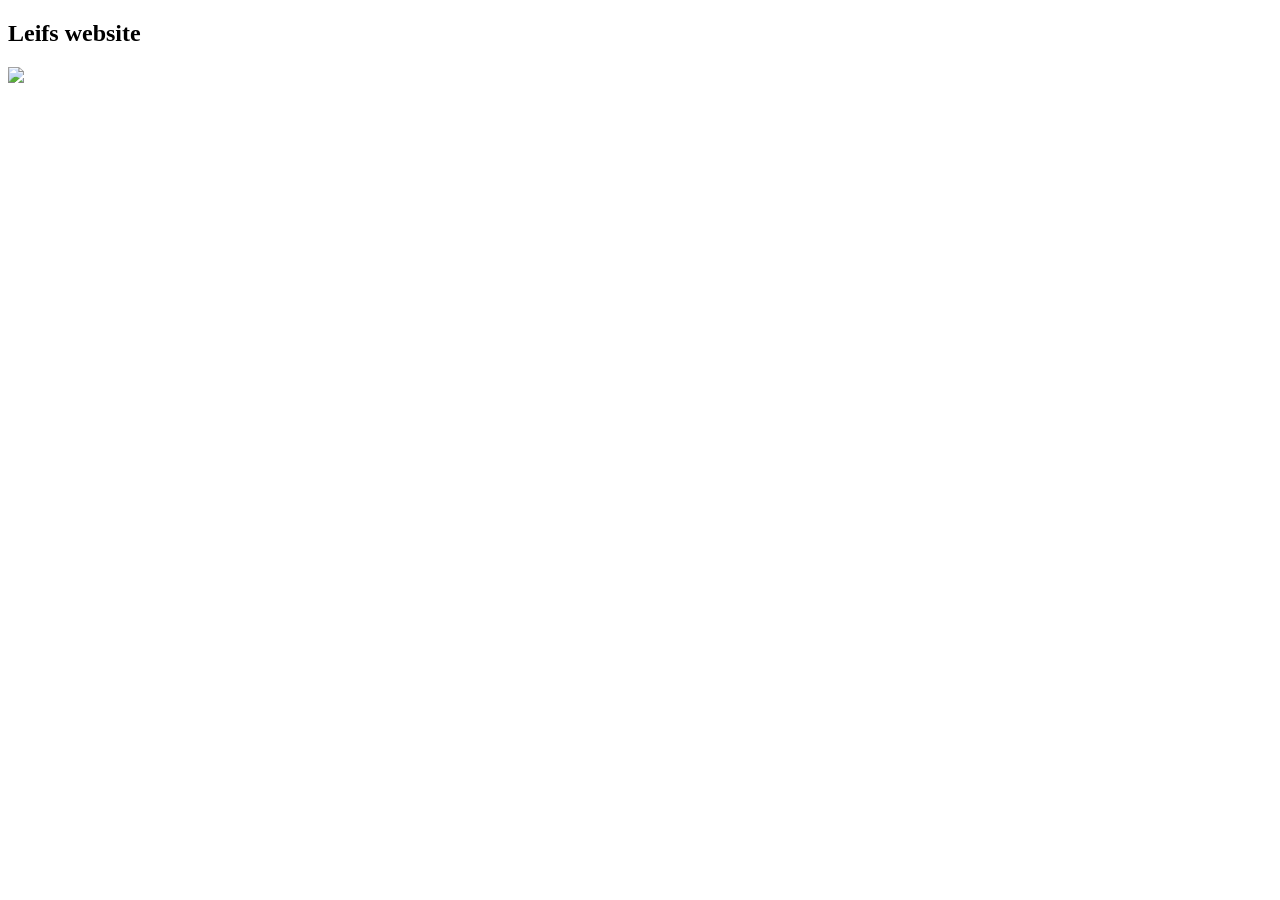
==== index.html @ 164becdb "Update index.html" ====
<!DOCTYPE html>
<html lang="en">
<head>
  <meta charset="UTF-8">
  <meta http-equiv="X-UA-Compatible" content="IE=edge">
  <meta name="viewport" content="width=device-width, initial-scale=1.0">
  <title> Peters tab title</title>
</head>
<body>
  <h2> Leifs website </h2>
  <img src=https://upload.wikimedia.org/wikipedia/en/0/0c/Liverpool_FC.svg>
  
</body>
</html>
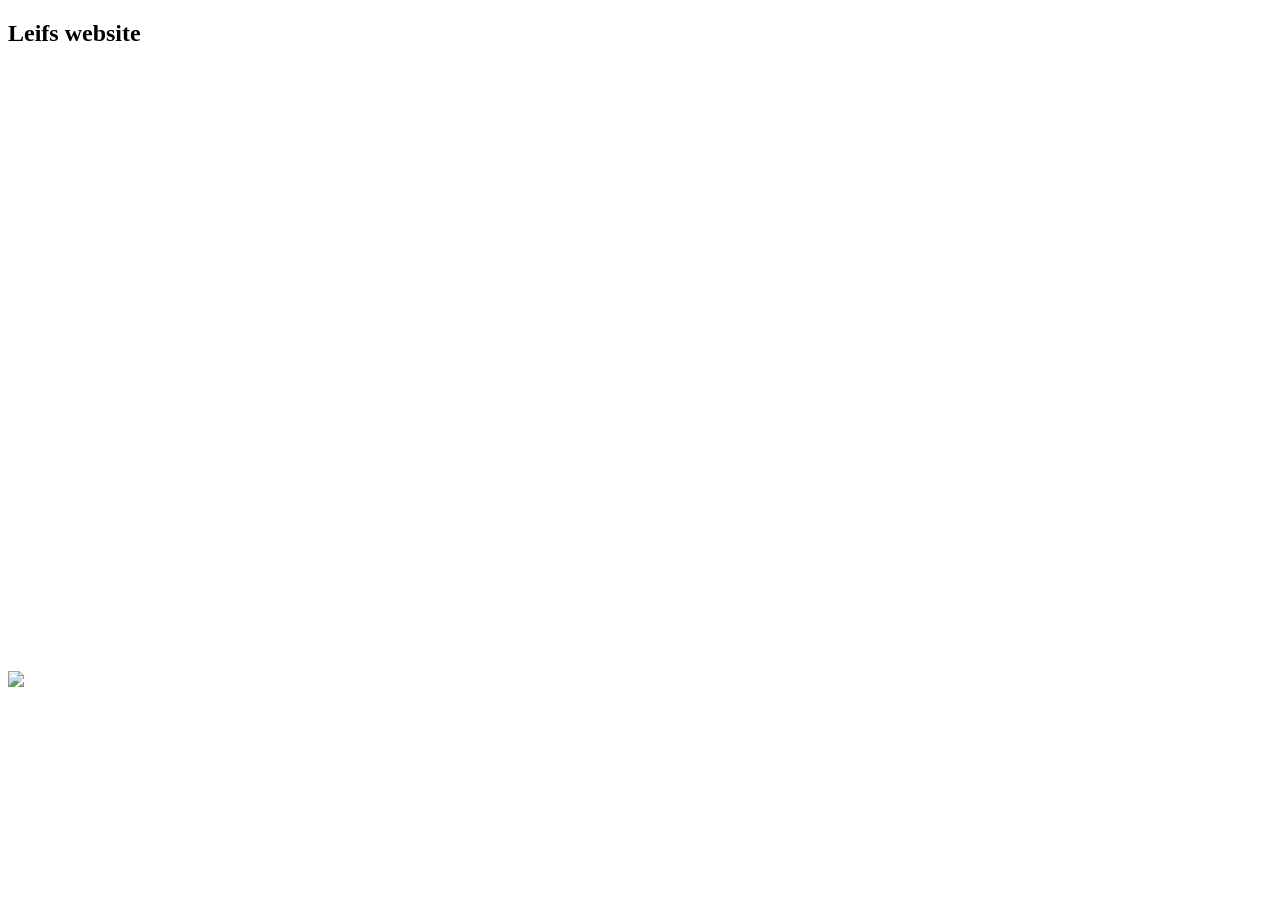
==== commit a2fed99e: "Update index.html" ====
--- a/index.html
+++ b/index.html
@@ -9,6 +9,6 @@
 <body>
   <h2> Leifs website </h2>
   <img src=https://upload.wikimedia.org/wikipedia/en/0/0c/Liverpool_FC.svg>
-  
+  <iframe width="392" height="620" style="border: 0px;" src="https://studio.code.org/projects/applab/7faaa1d2-1ab4-4fc7-b386-3bb83736b451/embed"></iframe>
 </body>
 </html>
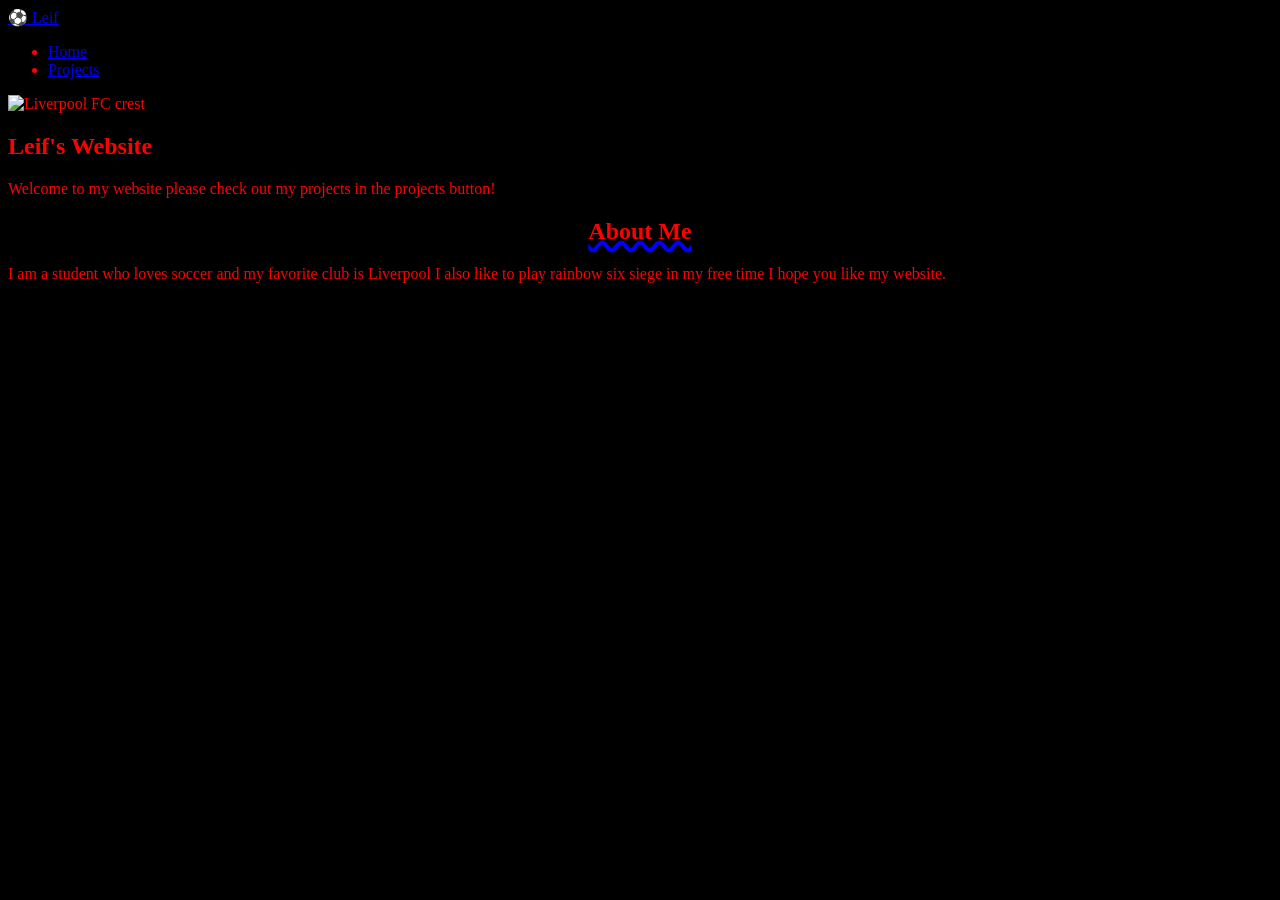
==== commit 13a30f4b: "Update index.html" ====
--- a/index.html
+++ b/index.html
@@ -2,13 +2,34 @@
 <html lang="en">
 <head>
   <meta charset="UTF-8">
-  <meta http-equiv="X-UA-Compatible" content="IE=edge">
   <meta name="viewport" content="width=device-width, initial-scale=1.0">
-  <title> Peters tab title</title>
+  <title>Leif's Website</title>
+  <link rel="stylesheet" href="style.css">
 </head>
 <body>
-  <h2> Leifs website </h2>
-  <img src=https://upload.wikimedia.org/wikipedia/en/0/0c/Liverpool_FC.svg>
-  <iframe width="392" height="620" style="border: 0px;" src="https://studio.code.org/projects/applab/7faaa1d2-1ab4-4fc7-b386-3bb83736b451/embed"></iframe>
+
+  <nav>
+    <a class="logo" href="index.html">⚽ Leif</a>
+    <ul>
+      <li><a href="index.html" class="active">Home</a></li>
+      <li><a href="projects.html">Projects</a></li>
+    </ul>
+  </nav>
+
+  <section class="hero">
+    <img src="https://upload.wikimedia.org/wikipedia/en/0/0c/Liverpool_FC.svg"
+         alt="Liverpool FC crest">
+    <h1>Leif's Website</h1>
+    <p>Welcome to my website please check out my projects in the projects button!</p>
+  </section>
+
+  <section class="about">
+    <h2 class="section-title">About Me</h2>
+    <p>
+      I am a student who loves soccer and my favorite club is Liverpool I also like to play rainbow six siege in my free time I hope you like my website.
+    </p>
+  </section>
+
+
 </body>
 </html>
--- a/style.css
+++ b/style.css
@@ -0,0 +1,22 @@
+CSS:
+img {
+  width: 300px;
+    border: red 4px dotted;
+   display: block;
+  margin: auto;
+  width: 30%;
+}
+
+body {
+  background-color: black;
+  color: red;
+}
+
+h2 {
+  text-align: center;
+  text-decoration:wavy 4px
+    blue underline;
+}
+
+  
+
